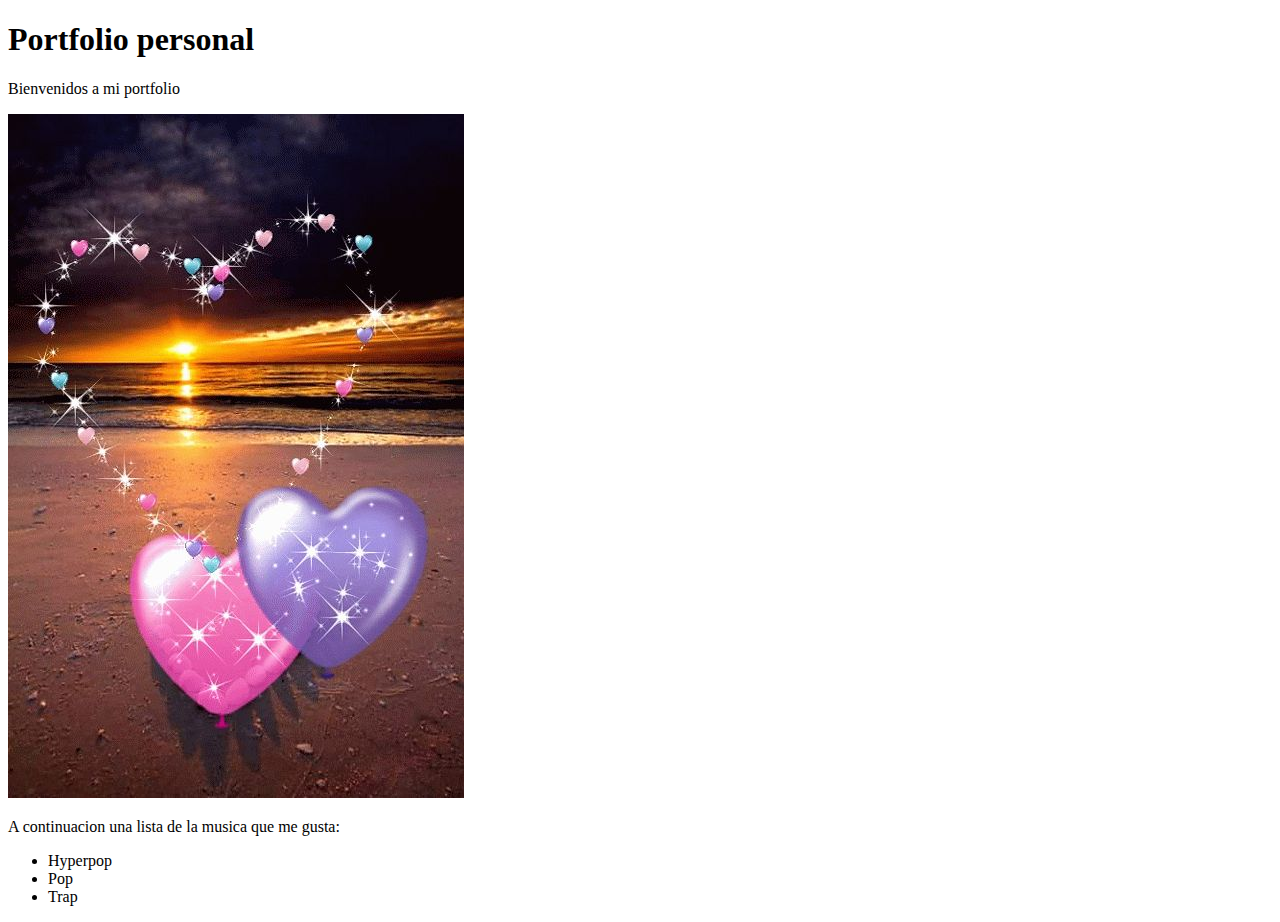
==== index.html @ 642da617 "Portfolio de Aldana" ====
<!DOCTYPE html>
<html lang="en">
<head>
    <meta charset="UTF-8">
    <meta http-equiv="X-UA-Compatible" content="IE=edge">
    <meta name="viewport" content="width=device-width, initial-scale=1.0">
    <title>Aldana  Domingues</title>
</head>
<body>
    <h1>Portfolio personal</h1>
   <p>Bienvenidos a mi portfolio</p>
   <img src="./assets/a375b24f75b512aca9413661f0744195--heart-wallpaper-cris.jpg" alt="foto de descarga"> 
   <p>A continuacion una lista de la musica que me gusta:</p>
   <ul>
       <li>Hyperpop</li>
       <li>Pop</li>
       <li>Trap</li>
   </ul>

   <a href=""></a>
</body>
</html>
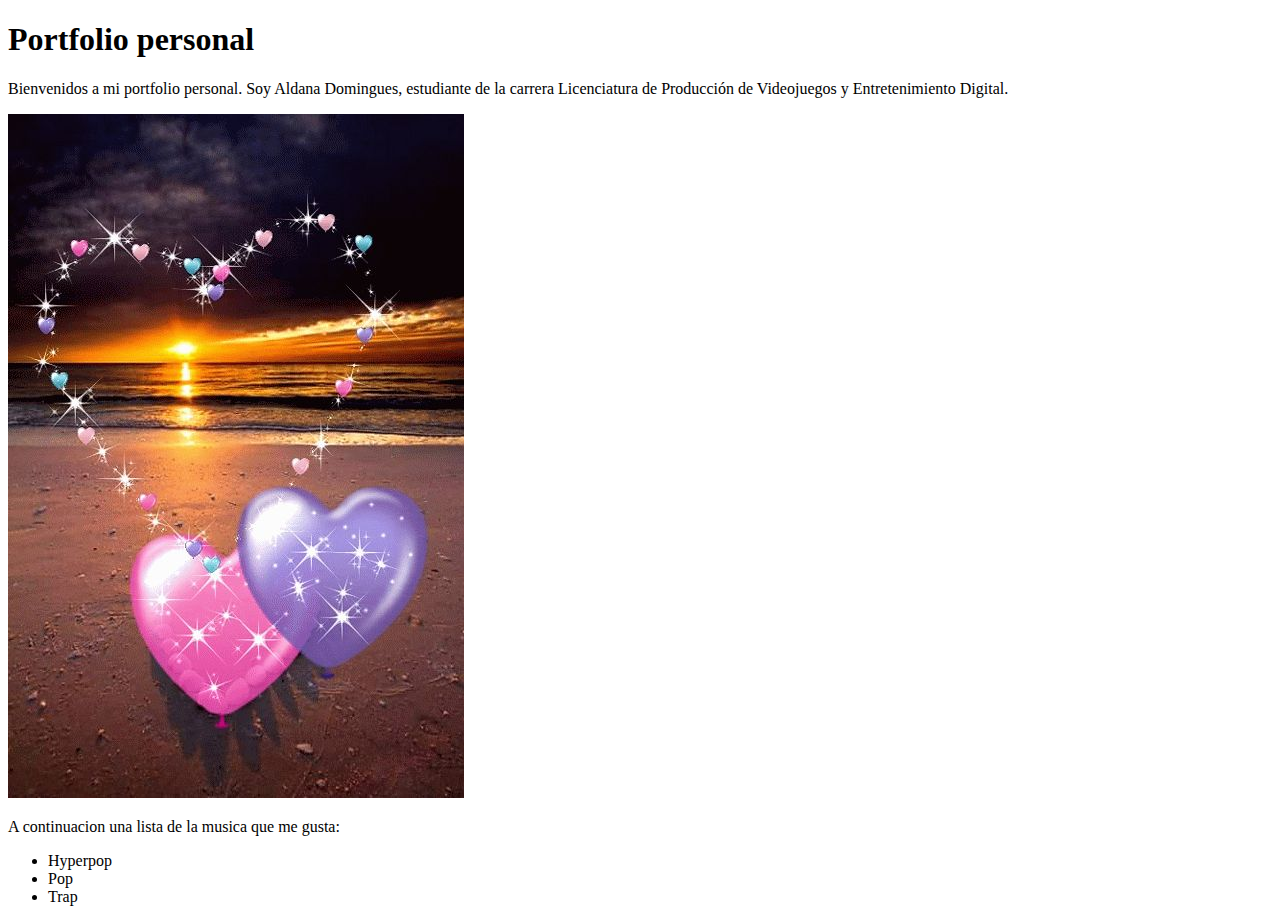
==== commit ad737b4d: "Agregado de imagenes" ====
--- a/index.html
+++ b/index.html
@@ -8,7 +8,9 @@
 </head>
 <body>
     <h1>Portfolio personal</h1>
-   <p>Bienvenidos a mi portfolio</p>
+   <p>Bienvenidos a mi portfolio personal. Soy Aldana Domingues, estudiante de la carrera Licenciatura de Producción de Videojuegos y Entretenimiento Digital.
+
+</p>
    <img src="./assets/a375b24f75b512aca9413661f0744195--heart-wallpaper-cris.jpg" alt="foto de descarga"> 
    <p>A continuacion una lista de la musica que me gusta:</p>
    <ul>
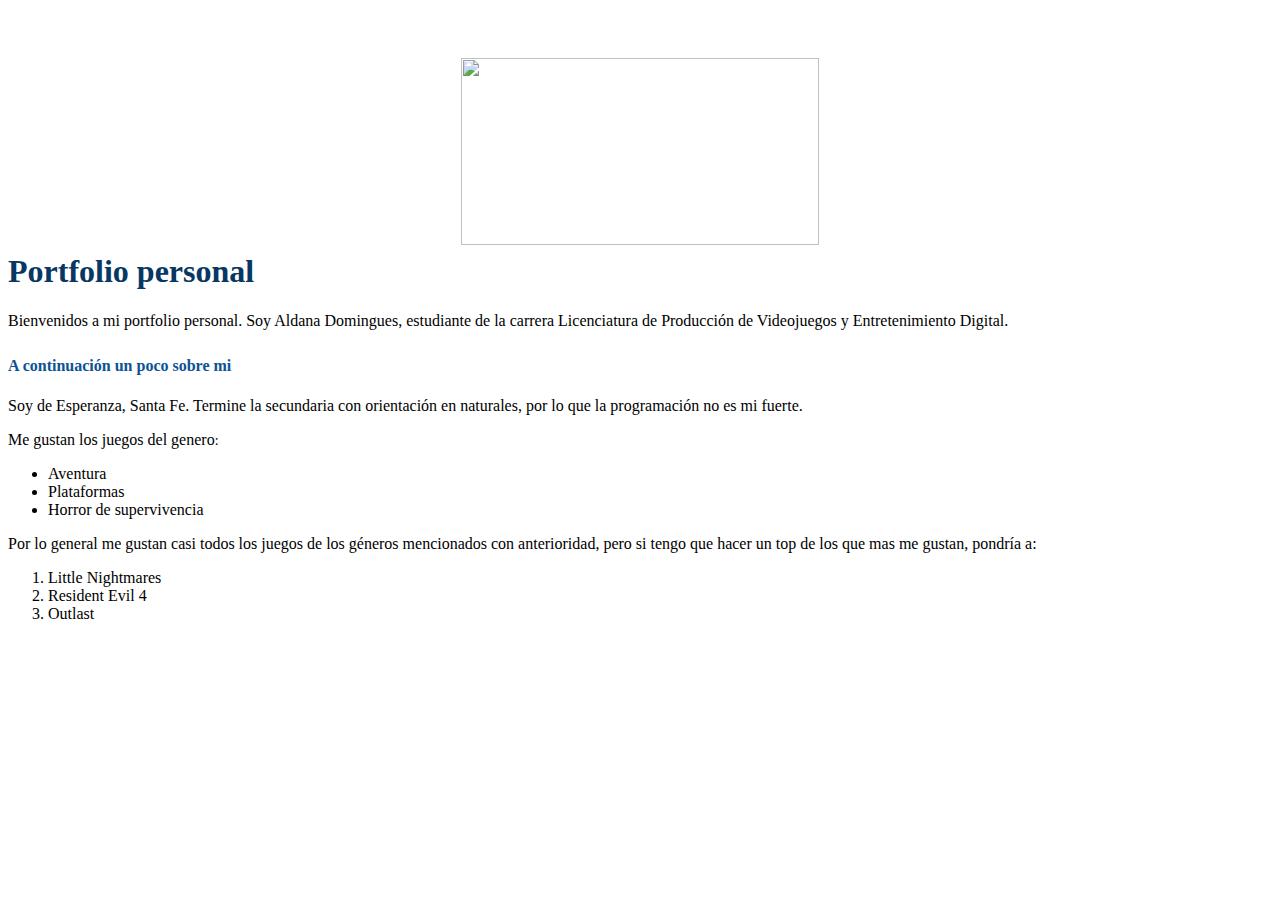
==== commit cd828426: "Cambios" ====
--- a/index.html
+++ b/index.html
@@ -7,18 +7,12 @@
     <title>Aldana  Domingues</title>
 </head>
 <body>
-    <h1>Portfolio personal</h1>
-   <p>Bienvenidos a mi portfolio personal. Soy Aldana Domingues, estudiante de la carrera Licenciatura de Producción de Videojuegos y Entretenimiento Digital.
-
-</p>
-   <img src="./assets/a375b24f75b512aca9413661f0744195--heart-wallpaper-cris.jpg" alt="foto de descarga"> 
-   <p>A continuacion una lista de la musica que me gusta:</p>
-   <ul>
-       <li>Hyperpop</li>
-       <li>Pop</li>
-       <li>Trap</li>
-   </ul>
-
-   <a href=""></a>
+    <h1 style="text-align: left;"><span style="font-family: arial;">&nbsp;</span><div class="separator" style="clear: both; font-family: arial; text-align: center;"><a href="https://blogger.googleusercontent.com/img/b/R29vZ2xl/AVvXsEjx-LuJ8fUIAdpv3H_d3oJ15GRw5mRss9wmLkdrOIbFzPp6U9HPABnUsBebRZTV4xVwTnezQsEMsAOqkYNtlXEbUd_UdFIWfisBcpUk-nmc_p7X3C13SURhDy6w56hniRbRls_JCWK51z1CHR8HchaGaQXEXuoyBpJ-Y6ZffOeoR2Cw7dPUPr0FrXM-/s963/IMG_2161.JPG" style="margin-left: 1em; margin-right: 1em;"><img border="0" data-original-height="503" data-original-width="963" height="187" src="https://blogger.googleusercontent.com/img/b/R29vZ2xl/AVvXsEjx-LuJ8fUIAdpv3H_d3oJ15GRw5mRss9wmLkdrOIbFzPp6U9HPABnUsBebRZTV4xVwTnezQsEMsAOqkYNtlXEbUd_UdFIWfisBcpUk-nmc_p7X3C13SURhDy6w56hniRbRls_JCWK51z1CHR8HchaGaQXEXuoyBpJ-Y6ZffOeoR2Cw7dPUPr0FrXM-/w358-h187/IMG_2161.JPG" width="358" /></a></div><span style="color: #073763; font-family: times;">Portfolio personal</span></h1>
+    <p style="text-align: left;"><span style="font-family: times;">Bienvenidos a mi portfolio personal. Soy Aldana Domingues, estudiante de la carrera&nbsp;<span style="background-color: white; white-space: pre;">Licenciatura de Producción de Videojuegos y Entretenimiento Digital.</span></span></p>
+    <p style="text-align: left;"></p><h2 style="text-align: left;"><span style="font-family: times;"><span style="background-color: white;"><span style="color: #0b5394; font-size: medium; white-space: pre;">A continuación un poco sobre mi</span></span></span></h2><p style="text-align: left;"><span style="font-family: times;"><span style="background-color: white;"><span style="white-space: pre;">Soy de Esperanza, Santa Fe. Termine la secundaria con orientación en naturales, por lo que la programación no es mi fuerte.</span></span></span></p> 
+    <p style="text-align: left;"><span style="font-family: times; white-space: pre;">Me gustan los juegos del genero</span><span face="arial, sans-serif" style="white-space: pre;"><span style="font-size: 14px;">:</span></span><span style="font-family: times;"><span style="white-space: pre;"><br /></span></span></p><p style="text-align: left;"></p>
+    <ul style="text-align: left;"><li><span style="font-family: times;">Aventura</span></li><li><span style="font-family: times;">Plataformas</span></li><li><span style="font-family: times;">Horror de supervivencia</span></li></ul>
+    <span style="font-family: times;">Por lo general me gustan casi todos los juegos de los géneros&nbsp;mencionados con anterioridad, pero si tengo que hacer un top de los que mas me gustan, pondría&nbsp;a:</span>
+    <ol style="text-align: left;"><li><span style="font-family: times;">Little Nightmares&nbsp;</span></li><li><span style="font-family: times;">Resident Evil 4</span></li><li><span style="font-family: times;">Outlast<div class="separator" style="clear: both; text-align: center;"><br /></div><br /></span></li></ol><span style="font-family: times;"><br /></span><p></p><p></p><p style="text-align: left;"></p><p style="text-align: left;"></p><div class="separator" style="clear: both; text-align: center;"><br /></div><br /><p></p><div style="text-align: left;"><div class="separator" style="clear: both; text-align: center;"><br /></div><span style="font-family: times;"><br /><br /></span></div><br /><div><br /></div> 
 </body>
 </html>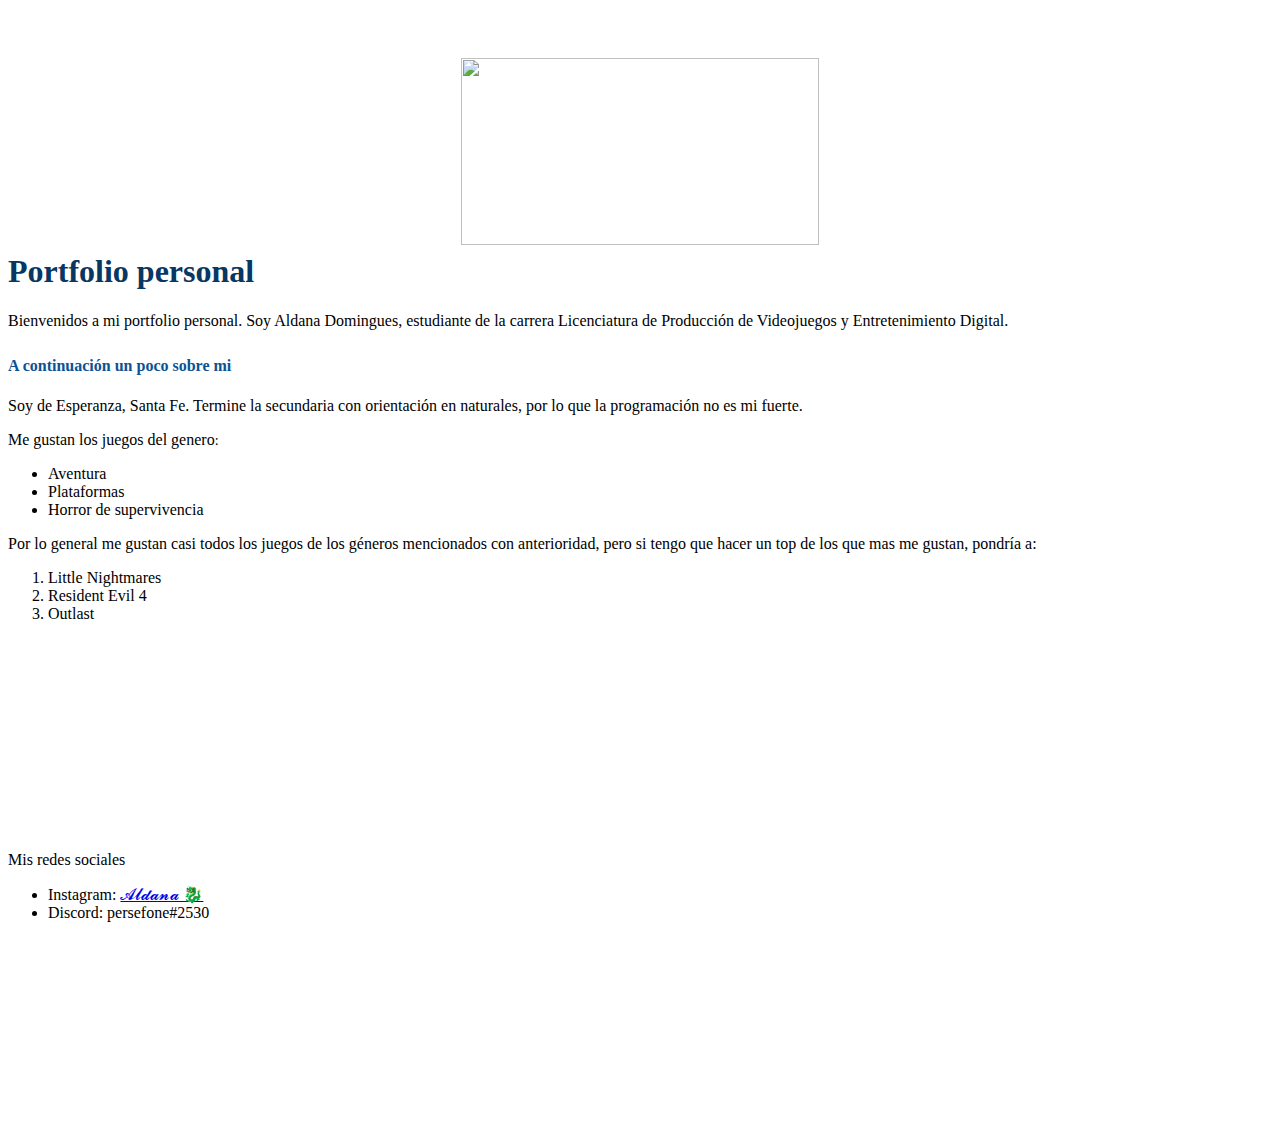
==== commit 045660b4: "Actualizacion" ====
--- a/index.html
+++ b/index.html
@@ -4,9 +4,10 @@
     <meta charset="UTF-8">
     <meta http-equiv="X-UA-Compatible" content="IE=edge">
     <meta name="viewport" content="width=device-width, initial-scale=1.0">
+    <link rel="stylesheet" href="estilos.css" type="text/css">
     <title>Aldana  Domingues</title>
 </head>
-<body>
+<body>  
     <h1 style="text-align: left;"><span style="font-family: arial;">&nbsp;</span><div class="separator" style="clear: both; font-family: arial; text-align: center;"><a href="https://blogger.googleusercontent.com/img/b/R29vZ2xl/AVvXsEjx-LuJ8fUIAdpv3H_d3oJ15GRw5mRss9wmLkdrOIbFzPp6U9HPABnUsBebRZTV4xVwTnezQsEMsAOqkYNtlXEbUd_UdFIWfisBcpUk-nmc_p7X3C13SURhDy6w56hniRbRls_JCWK51z1CHR8HchaGaQXEXuoyBpJ-Y6ZffOeoR2Cw7dPUPr0FrXM-/s963/IMG_2161.JPG" style="margin-left: 1em; margin-right: 1em;"><img border="0" data-original-height="503" data-original-width="963" height="187" src="https://blogger.googleusercontent.com/img/b/R29vZ2xl/AVvXsEjx-LuJ8fUIAdpv3H_d3oJ15GRw5mRss9wmLkdrOIbFzPp6U9HPABnUsBebRZTV4xVwTnezQsEMsAOqkYNtlXEbUd_UdFIWfisBcpUk-nmc_p7X3C13SURhDy6w56hniRbRls_JCWK51z1CHR8HchaGaQXEXuoyBpJ-Y6ZffOeoR2Cw7dPUPr0FrXM-/w358-h187/IMG_2161.JPG" width="358" /></a></div><span style="color: #073763; font-family: times;">Portfolio personal</span></h1>
     <p style="text-align: left;"><span style="font-family: times;">Bienvenidos a mi portfolio personal. Soy Aldana Domingues, estudiante de la carrera&nbsp;<span style="background-color: white; white-space: pre;">Licenciatura de Producción de Videojuegos y Entretenimiento Digital.</span></span></p>
     <p style="text-align: left;"></p><h2 style="text-align: left;"><span style="font-family: times;"><span style="background-color: white;"><span style="color: #0b5394; font-size: medium; white-space: pre;">A continuación un poco sobre mi</span></span></span></h2><p style="text-align: left;"><span style="font-family: times;"><span style="background-color: white;"><span style="white-space: pre;">Soy de Esperanza, Santa Fe. Termine la secundaria con orientación en naturales, por lo que la programación no es mi fuerte.</span></span></span></p> 
@@ -14,5 +15,6 @@
     <ul style="text-align: left;"><li><span style="font-family: times;">Aventura</span></li><li><span style="font-family: times;">Plataformas</span></li><li><span style="font-family: times;">Horror de supervivencia</span></li></ul>
     <span style="font-family: times;">Por lo general me gustan casi todos los juegos de los géneros&nbsp;mencionados con anterioridad, pero si tengo que hacer un top de los que mas me gustan, pondría&nbsp;a:</span>
     <ol style="text-align: left;"><li><span style="font-family: times;">Little Nightmares&nbsp;</span></li><li><span style="font-family: times;">Resident Evil 4</span></li><li><span style="font-family: times;">Outlast<div class="separator" style="clear: both; text-align: center;"><br /></div><br /></span></li></ol><span style="font-family: times;"><br /></span><p></p><p></p><p style="text-align: left;"></p><p style="text-align: left;"></p><div class="separator" style="clear: both; text-align: center;"><br /></div><br /><p></p><div style="text-align: left;"><div class="separator" style="clear: both; text-align: center;"><br /></div><span style="font-family: times;"><br /><br /></span></div><br /><div><br /></div> 
+    <span style="font-family: times;">Mis redes sociales&nbsp;</span><div><ul style="text-align: left;"><li><span style="font-family: times;">Instagram:&nbsp;<a href="https://www.instagram.com/aldi_domingues/">𝓐𝓵𝓭𝓪𝓷𝓪 🐉</a></span></li><li>Discord:&nbsp;persefone#2530</li></ul></div><div><span style="font-family: times;"><br /></span><span style="font-family: times;"><br /></span><p></p><p></p><p style="text-align: left;"></p><p style="text-align: left;"></p><div class="separator" style="clear: both; text-align: center;"><br /></div><br /><p></p><div style="text-align: left;"><div class="separator" style="clear: both; text-align: center;"><br /></div><span style="font-family: times;"><br /><br /></span></div><br /><div><br /></div> </div>
 </body>
 </html>--- a/estilos.css
+++ b/estilos.css
@@ -0,0 +1,9 @@
+body {
+    height: 800px;
+    background-image: url(https://f.vividscreen.info/soft/2d46ca7220ae589b9ae06d6a03c0cdd9/Mikasa-Ackerman-Attack-on-Titan-1920x1200.jpg);
+    background-size: cover;
+    background-size: 1600px 850p;
+    background-repeat: no-repeat;
+    background-position: center center;
+    background-attachment: fixed;
+  }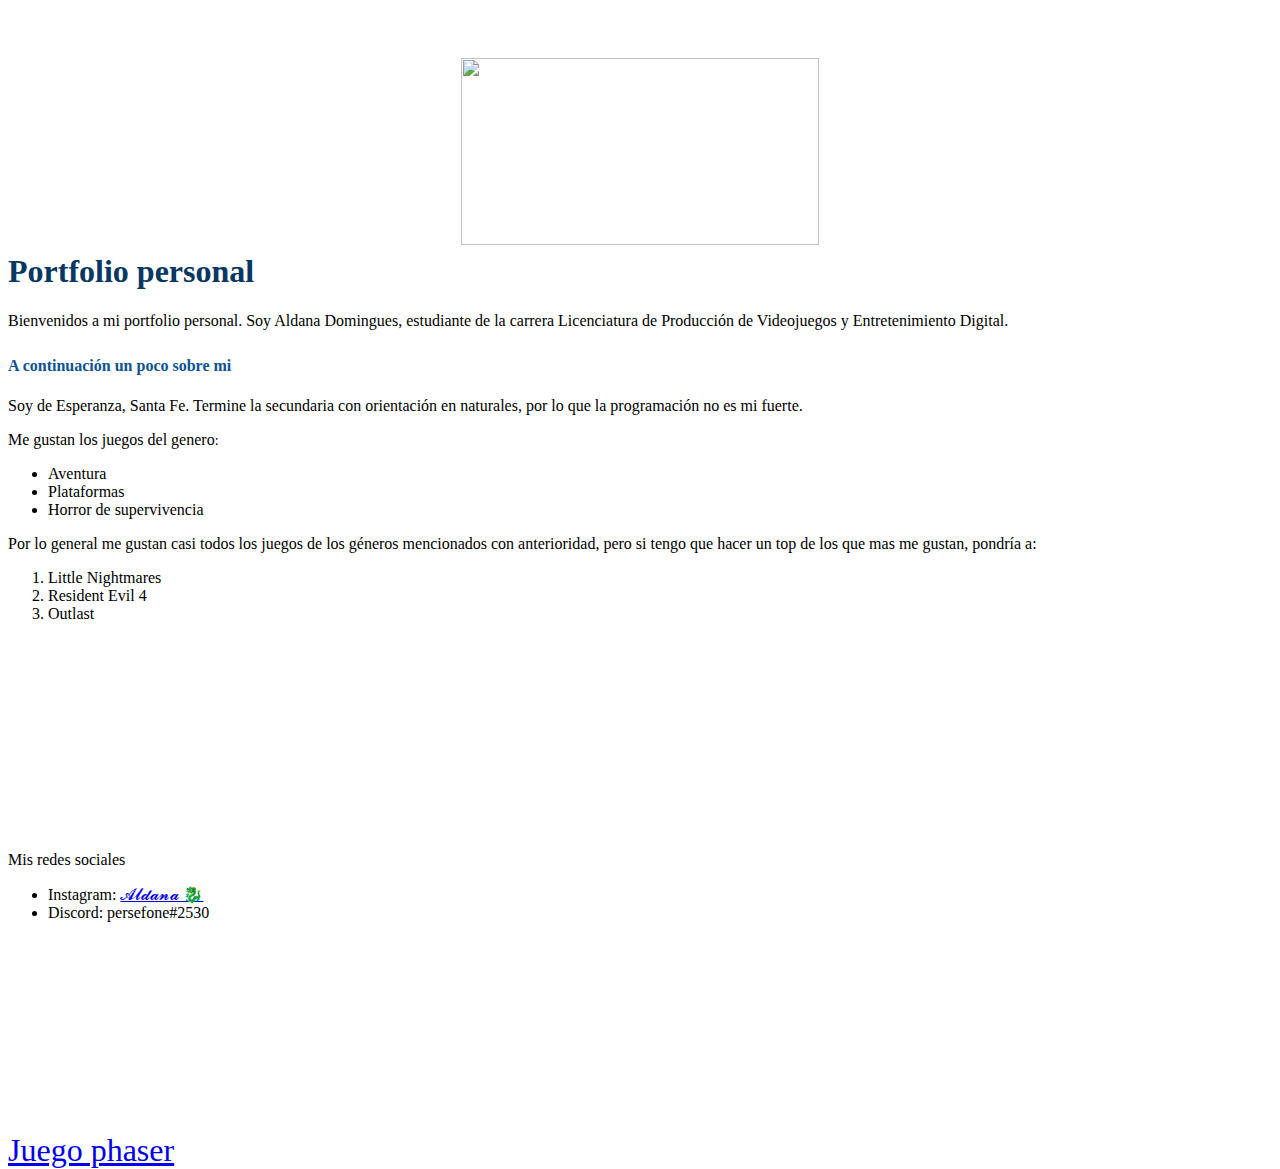
==== commit ec53e631: "Acceso al juego xd" ====
--- a/index.html
+++ b/index.html
@@ -7,7 +7,7 @@
     <link rel="stylesheet" href="estilos.css" type="text/css">
     <title>Aldana  Domingues</title>
 </head>
-<body>  
+<body> 
     <h1 style="text-align: left;"><span style="font-family: arial;">&nbsp;</span><div class="separator" style="clear: both; font-family: arial; text-align: center;"><a href="https://blogger.googleusercontent.com/img/b/R29vZ2xl/AVvXsEjx-LuJ8fUIAdpv3H_d3oJ15GRw5mRss9wmLkdrOIbFzPp6U9HPABnUsBebRZTV4xVwTnezQsEMsAOqkYNtlXEbUd_UdFIWfisBcpUk-nmc_p7X3C13SURhDy6w56hniRbRls_JCWK51z1CHR8HchaGaQXEXuoyBpJ-Y6ZffOeoR2Cw7dPUPr0FrXM-/s963/IMG_2161.JPG" style="margin-left: 1em; margin-right: 1em;"><img border="0" data-original-height="503" data-original-width="963" height="187" src="https://blogger.googleusercontent.com/img/b/R29vZ2xl/AVvXsEjx-LuJ8fUIAdpv3H_d3oJ15GRw5mRss9wmLkdrOIbFzPp6U9HPABnUsBebRZTV4xVwTnezQsEMsAOqkYNtlXEbUd_UdFIWfisBcpUk-nmc_p7X3C13SURhDy6w56hniRbRls_JCWK51z1CHR8HchaGaQXEXuoyBpJ-Y6ZffOeoR2Cw7dPUPr0FrXM-/w358-h187/IMG_2161.JPG" width="358" /></a></div><span style="color: #073763; font-family: times;">Portfolio personal</span></h1>
     <p style="text-align: left;"><span style="font-family: times;">Bienvenidos a mi portfolio personal. Soy Aldana Domingues, estudiante de la carrera&nbsp;<span style="background-color: white; white-space: pre;">Licenciatura de Producción de Videojuegos y Entretenimiento Digital.</span></span></p>
     <p style="text-align: left;"></p><h2 style="text-align: left;"><span style="font-family: times;"><span style="background-color: white;"><span style="color: #0b5394; font-size: medium; white-space: pre;">A continuación un poco sobre mi</span></span></span></h2><p style="text-align: left;"><span style="font-family: times;"><span style="background-color: white;"><span style="white-space: pre;">Soy de Esperanza, Santa Fe. Termine la secundaria con orientación en naturales, por lo que la programación no es mi fuerte.</span></span></span></p> 
@@ -16,5 +16,5 @@
     <span style="font-family: times;">Por lo general me gustan casi todos los juegos de los géneros&nbsp;mencionados con anterioridad, pero si tengo que hacer un top de los que mas me gustan, pondría&nbsp;a:</span>
     <ol style="text-align: left;"><li><span style="font-family: times;">Little Nightmares&nbsp;</span></li><li><span style="font-family: times;">Resident Evil 4</span></li><li><span style="font-family: times;">Outlast<div class="separator" style="clear: both; text-align: center;"><br /></div><br /></span></li></ol><span style="font-family: times;"><br /></span><p></p><p></p><p style="text-align: left;"></p><p style="text-align: left;"></p><div class="separator" style="clear: both; text-align: center;"><br /></div><br /><p></p><div style="text-align: left;"><div class="separator" style="clear: both; text-align: center;"><br /></div><span style="font-family: times;"><br /><br /></span></div><br /><div><br /></div> 
     <span style="font-family: times;">Mis redes sociales&nbsp;</span><div><ul style="text-align: left;"><li><span style="font-family: times;">Instagram:&nbsp;<a href="https://www.instagram.com/aldi_domingues/">𝓐𝓵𝓭𝓪𝓷𝓪 🐉</a></span></li><li>Discord:&nbsp;persefone#2530</li></ul></div><div><span style="font-family: times;"><br /></span><span style="font-family: times;"><br /></span><p></p><p></p><p style="text-align: left;"></p><p style="text-align: left;"></p><div class="separator" style="clear: both; text-align: center;"><br /></div><br /><p></p><div style="text-align: left;"><div class="separator" style="clear: both; text-align: center;"><br /></div><span style="font-family: times;"><br /><br /></span></div><br /><div><br /></div> </div>
-</body>
+</body><font size="6"><a href="./Pages/Tp-phaser/ProyectoPhaser.html">Juego phaser</a></font>
 </html>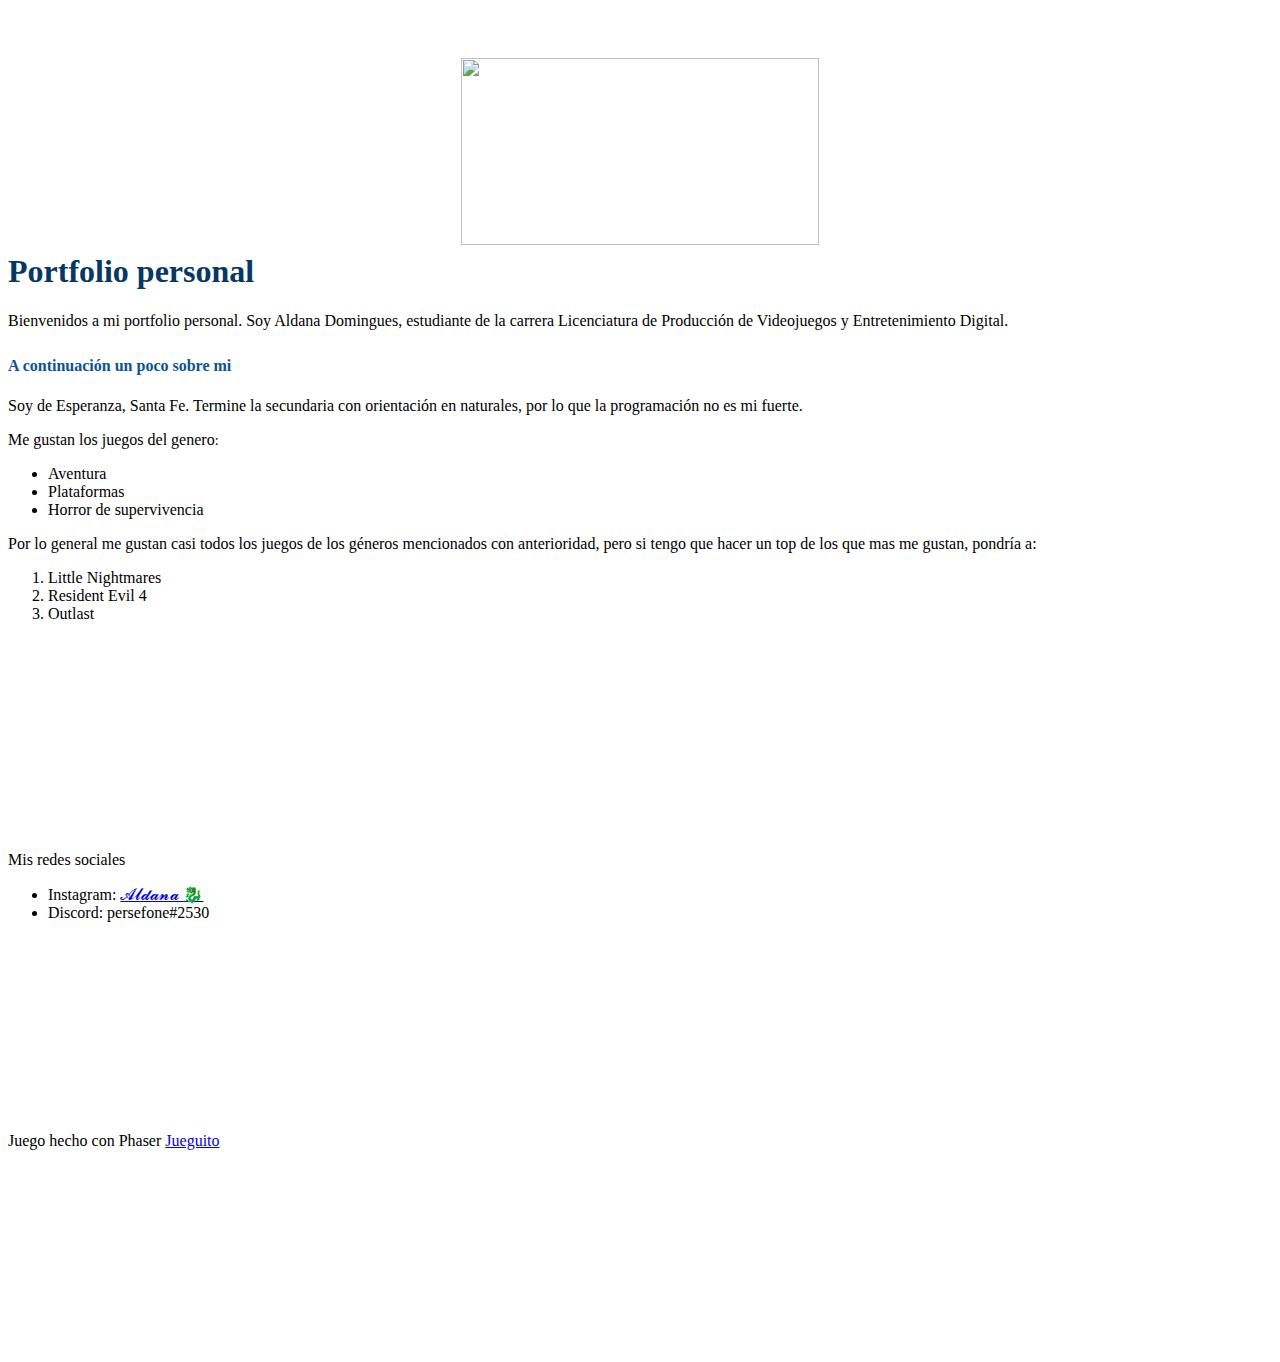
==== commit 655c2a13: "Changes" ====
--- a/index.html
+++ b/index.html
@@ -16,5 +16,6 @@
     <span style="font-family: times;">Por lo general me gustan casi todos los juegos de los géneros&nbsp;mencionados con anterioridad, pero si tengo que hacer un top de los que mas me gustan, pondría&nbsp;a:</span>
     <ol style="text-align: left;"><li><span style="font-family: times;">Little Nightmares&nbsp;</span></li><li><span style="font-family: times;">Resident Evil 4</span></li><li><span style="font-family: times;">Outlast<div class="separator" style="clear: both; text-align: center;"><br /></div><br /></span></li></ol><span style="font-family: times;"><br /></span><p></p><p></p><p style="text-align: left;"></p><p style="text-align: left;"></p><div class="separator" style="clear: both; text-align: center;"><br /></div><br /><p></p><div style="text-align: left;"><div class="separator" style="clear: both; text-align: center;"><br /></div><span style="font-family: times;"><br /><br /></span></div><br /><div><br /></div> 
     <span style="font-family: times;">Mis redes sociales&nbsp;</span><div><ul style="text-align: left;"><li><span style="font-family: times;">Instagram:&nbsp;<a href="https://www.instagram.com/aldi_domingues/">𝓐𝓵𝓭𝓪𝓷𝓪 🐉</a></span></li><li>Discord:&nbsp;persefone#2530</li></ul></div><div><span style="font-family: times;"><br /></span><span style="font-family: times;"><br /></span><p></p><p></p><p style="text-align: left;"></p><p style="text-align: left;"></p><div class="separator" style="clear: both; text-align: center;"><br /></div><br /><p></p><div style="text-align: left;"><div class="separator" style="clear: both; text-align: center;"><br /></div><span style="font-family: times;"><br /><br /></span></div><br /><div><br /></div> </div>
-</body><font size="6"><a href="./Pages/Tp-phaser/ProyectoPhaser.html">Juego phaser</a></font>
+    <div><span style="font-family: times;">Juego hecho con Phaser&nbsp;<a href="http://127.0.0.1:5502/Pages/Tp-phaser/ProyectoPhaser.html">Jueguito</a></span></div><div><span style="font-family: times;"><br /></span></div><div><span style="font-family: times;"><br /></span><span style="font-family: times;"><br /></span><p></p><p></p><p style="text-align: left;"></p><p style="text-align: left;"></p><div class="separator" style="clear: both; text-align: center;"><br /></div><br /><p></p><div style="text-align: left;"><div class="separator" style="clear: both; text-align: center;"><br /></div><span style="font-family: times;"><br /><br /></span></div><br /><div><br /></div> </div>
+</body>
 </html>